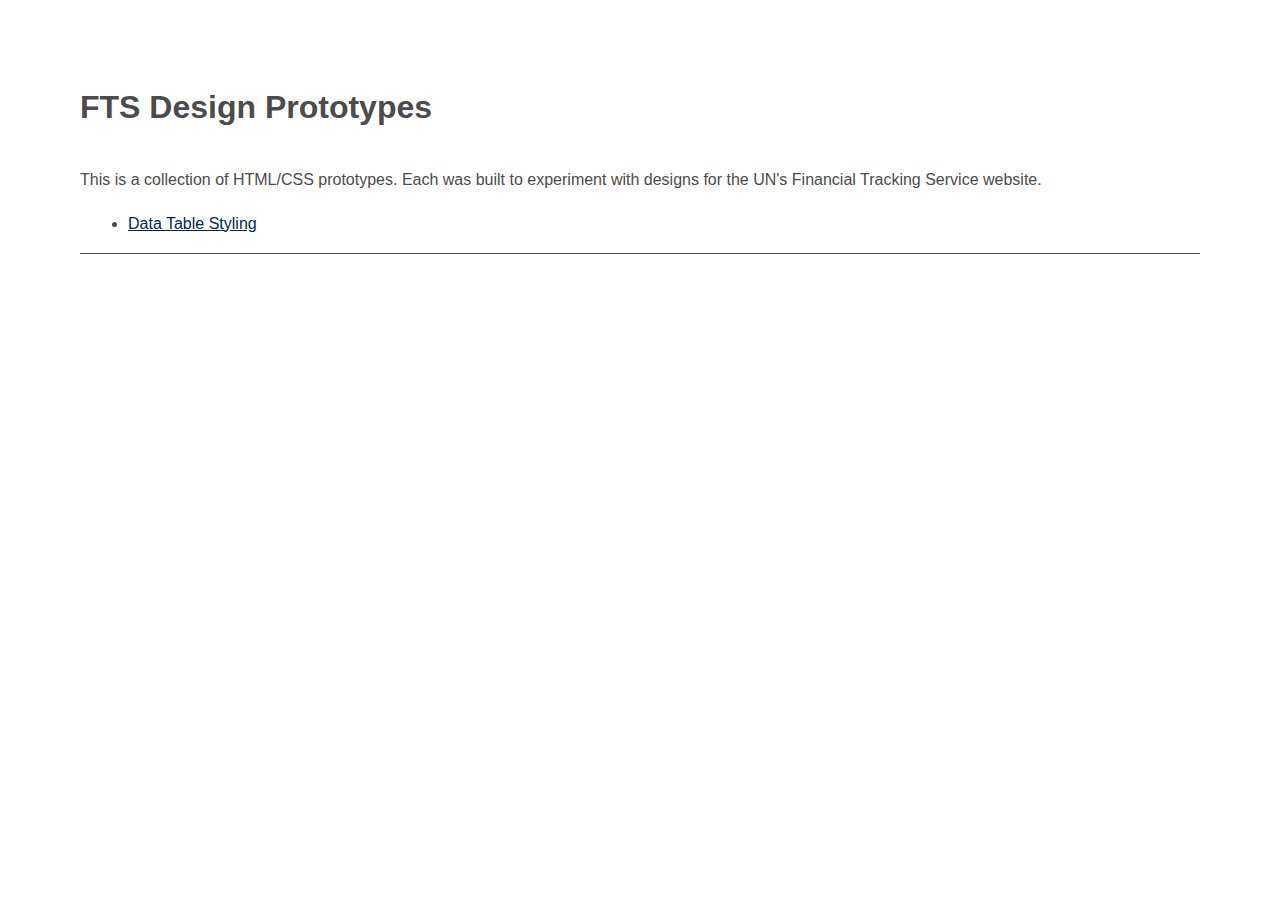
==== index.html @ edf0cdb1 "First commit. Built a prototype for data tables and a page to organize the data tables prototype and" ====
<!DOCTYPE html>
<html>
<head>
	<title></title>
	<link rel="stylesheet" type="text/css" href="style.css">
</head>
<body>
	<section class="basics">
		<h1>FTS Design Prototypes</h1>
		<p>This is a collection of HTML/CSS prototypes. Each was built to experiment with designs for the UN's Financial Tracking Service website.</p>
		<ul>
			<li><a href="./ScrollingTableTest2/index.html">Data Table Styling</a></li>
		</ul>
	</section>

</body>
</html>
---- style.css ----
/*colors
primary
dark blue - #002856
bright green - #00F2A5
lightest bright green - #CCFCED
med bright green - #C1F1E3
darker bright green - #B0E0D1
secondary
light blue - #21E2F5
yellow - #FFED1A
base
med blue - #3D5D77
light med blue - #708EAC
light grey - #EDEDEE
extra color
orange - #FF7A00*/

* {
	margin: 0;
	padding: 0;
}

body {
	padding: 5em;
	font-family: "proxima-nova", Helvetica, Arial, sans-serif;
	line-height: 1.7;
}

.basics {
	color: #4C4C4C;
	margin-bottom: 2em;
	border-bottom: 1px solid #4C4C4C;
}

.basics p, .basics h2, .basics h1, .basics ul{
	margin-bottom: 1em;
}

.basics .nospace {
	margin-bottom: 0;
}

.basics ul {
	margin-left: 3em;
}

.basics a {
	color: #002856;
}
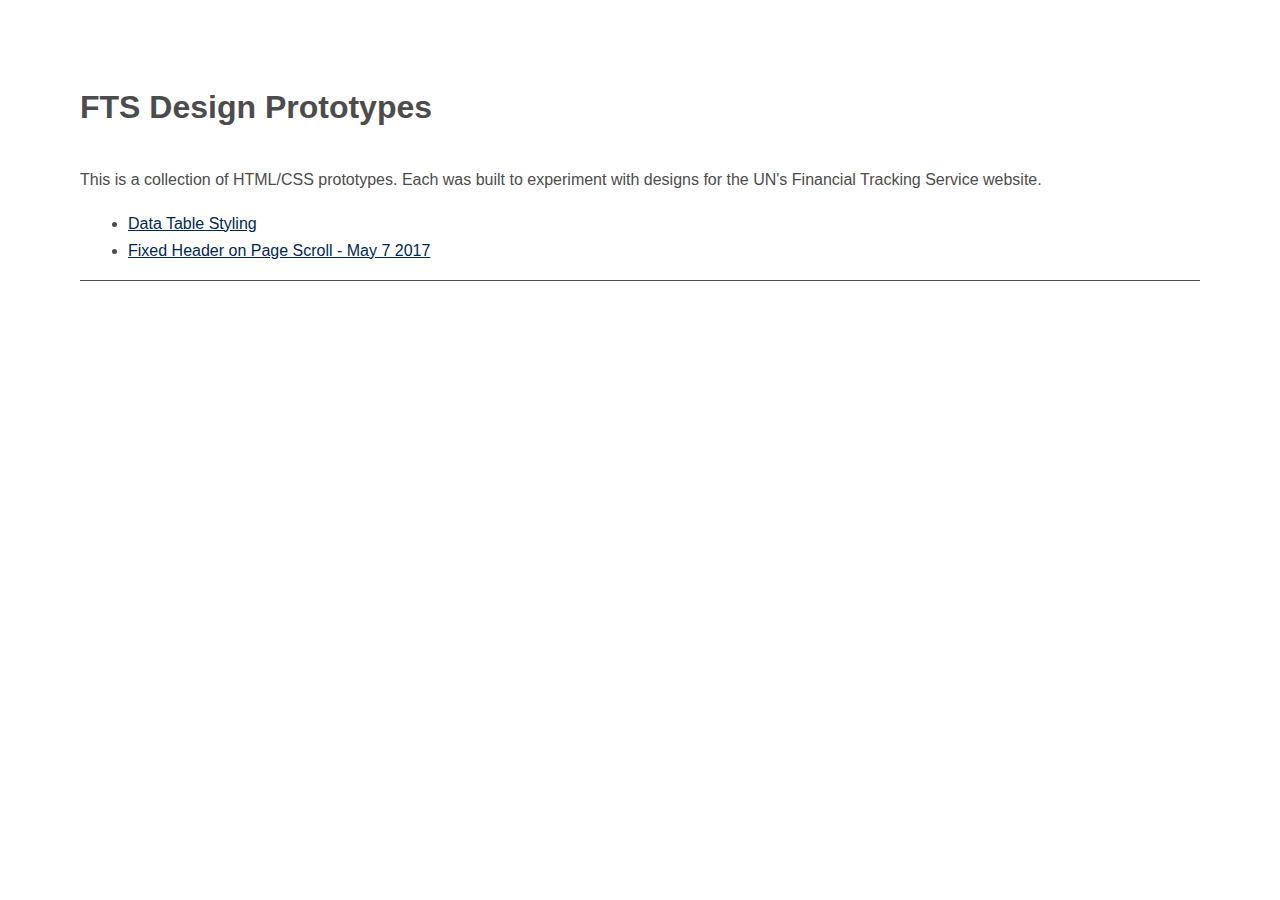
==== commit 2c8de8a0: "Added fixed header prototype that illustrates how a report page will look and feel as you scroll dow" ====
--- a/index.html
+++ b/index.html
@@ -10,6 +10,7 @@
 		<p>This is a collection of HTML/CSS prototypes. Each was built to experiment with designs for the UN's Financial Tracking Service website.</p>
 		<ul>
 			<li><a href="./ScrollingTableTest2/index.html">Data Table Styling</a></li>
+			<li><a href="./ScrollingReport/index.html">Fixed Header on Page Scroll - May 7 2017</a></li>
 		</ul>
 	</section>
 
